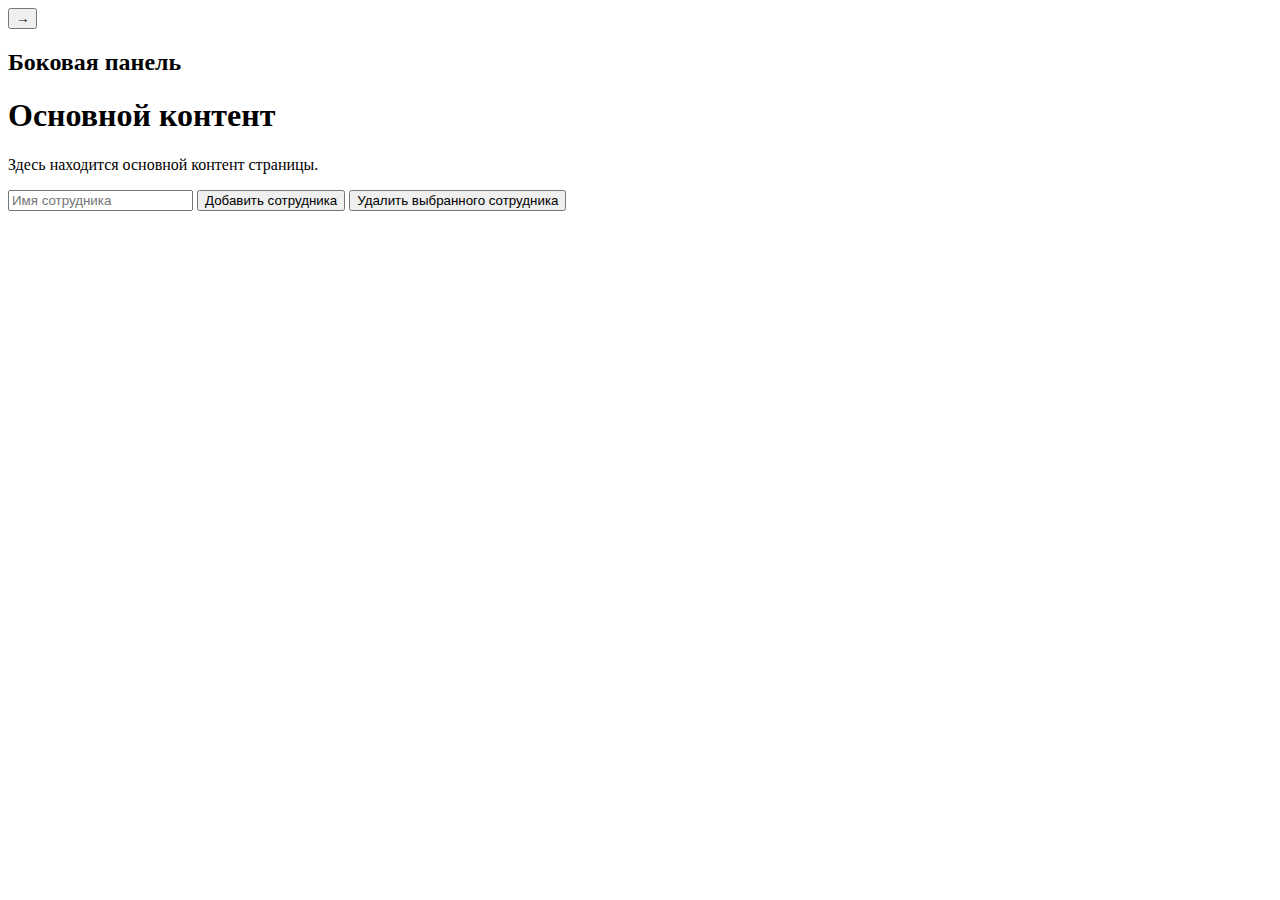
==== index.html @ 0a424344 "Update and rename foxindex.html to index.html" ====
<!doctype html>
<html lang="ru"> 
 <head> 
  <meta charset="UTF-8"> 
  <meta name="viewport" content="width=device-width, initial-scale=1.0"> 
  <link rel="stylesheet" href="styles.css"> 
  <title>Темная тема с боковой панелью</title> 
 </head> 
 <body> <button id="toggleButton" class="toggle-button">→</button> 
  <div class="sidebar" id="sidebar"> 
   <h2>Боковая панель</h2> 
   <ul id="employeeList"> <!-- Список сотрудников будет добавляться здесь --> 
   </ul> 
  </div> 
  <div class="content"> 
   <h1>Основной контент</h1> 
   <p>Здесь находится основной контент страницы.</p> 
   <input type="text" id="employeeName" placeholder="Имя сотрудника"> <button id="addEmployeeButton">Добавить сотрудника</button> <button id="removeEmployeeButton">Удалить выбранного сотрудника</button> 
  </div> 
  <script src="script.js"></script> 
 </body>
</html>
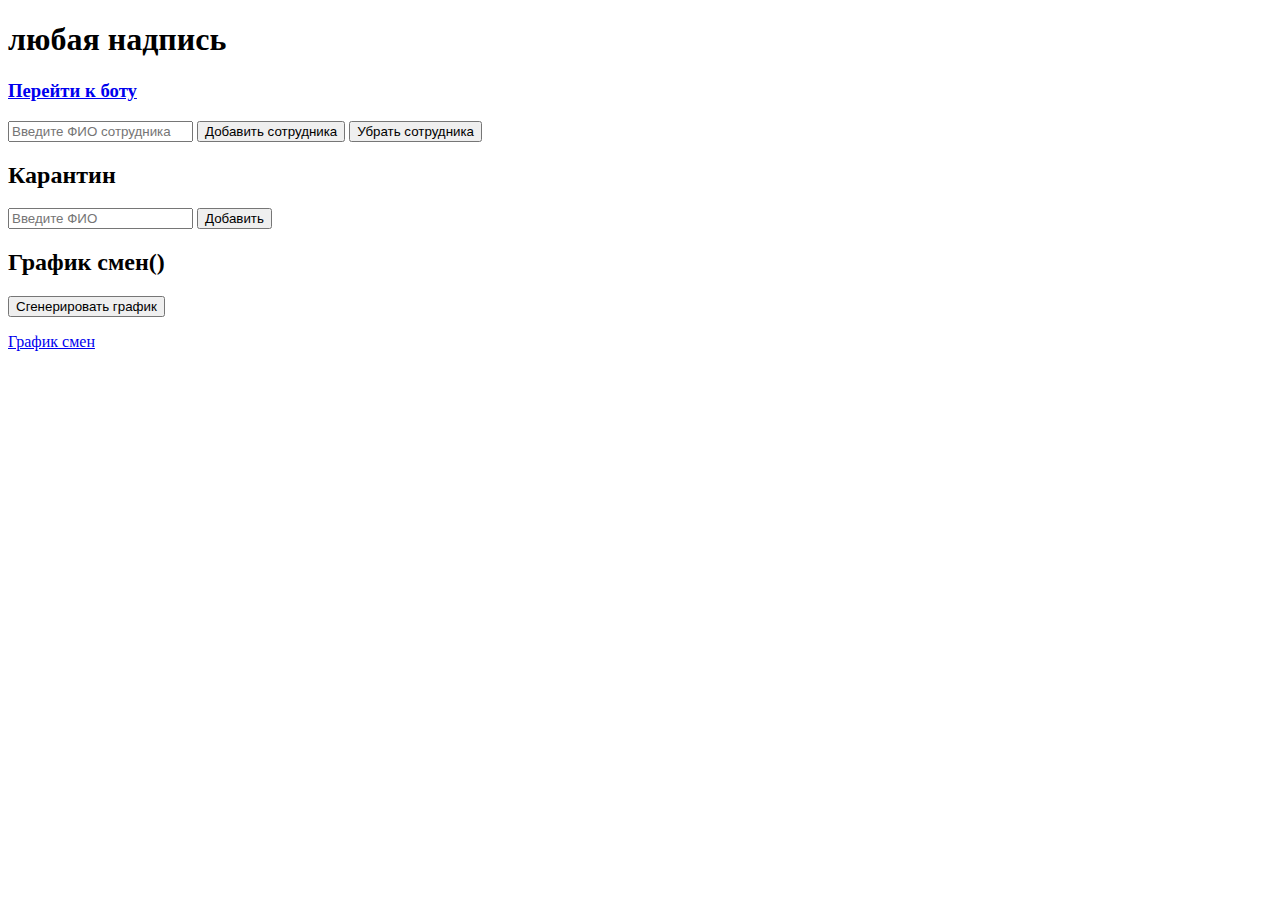
==== commit c1a51f8c: "Add files via upload" ====
--- a/index.html
+++ b/index.html
@@ -3,20 +3,25 @@
  <head> 
   <meta charset="UTF-8"> 
   <meta name="viewport" content="width=device-width, initial-scale=1.0"> 
-  <link rel="stylesheet" href="styles.css"> 
-  <title>Темная тема с боковой панелью</title> 
+  <title>Управление сотрудниками</title> 
  </head> 
- <body> <button id="toggleButton" class="toggle-button">→</button> 
-  <div class="sidebar" id="sidebar"> 
-   <h2>Боковая панель</h2> 
-   <ul id="employeeList"> <!-- Список сотрудников будет добавляться здесь --> 
-   </ul> 
-  </div> 
-  <div class="content"> 
-   <h1>Основной контент</h1> 
-   <p>Здесь находится основной контент страницы.</p> 
-   <input type="text" id="employeeName" placeholder="Имя сотрудника"> <button id="addEmployeeButton">Добавить сотрудника</button> <button id="removeEmployeeButton">Удалить выбранного сотрудника</button> 
+ <body> 
+  <h1>любая надпись</h1> 
+  <h3><a href="https://t.me/radrum_bot" target="_blank">Перейти к боту</a></h3> 
+  <div class="container"> 
+   <div class="input-section"> 
+    <input type="text" id="employeeNameInput" placeholder="Введите ФИО сотрудника"> <button id="addEmployee">Добавить сотрудника</button> <button id="removeEmployee">Убрать сотрудника</button> 
+   </div> 
+   <h2>Карантин</h2> 
+   <div class="quarantine-section"> 
+    <input type="text" id="quarantineEmployeeInput" placeholder="Введите ФИО"> <button id="addQuarantineEmployee">Добавить</button> 
+   </div> 
+   <h2>График смен()</h2> <button id="generateScheduleButton">Сгенерировать график</button> 
+   <p><a href="https://docs.google.com/spreadsheets/d/1T0-JSPF1iy6chIjlKuBkviF3abeUSBfS/edit?usp=drivesdk&amp;ouid=110134712668524267185&amp;rtpof=true&amp;sd=true" target="_blank">График смен</a></p> 
+   <table> 
+    <tbody id="scheduleBody"></tbody> 
+   </table> 
   </div> 
   <script src="script.js"></script> 
  </body>
-</html>
+</html>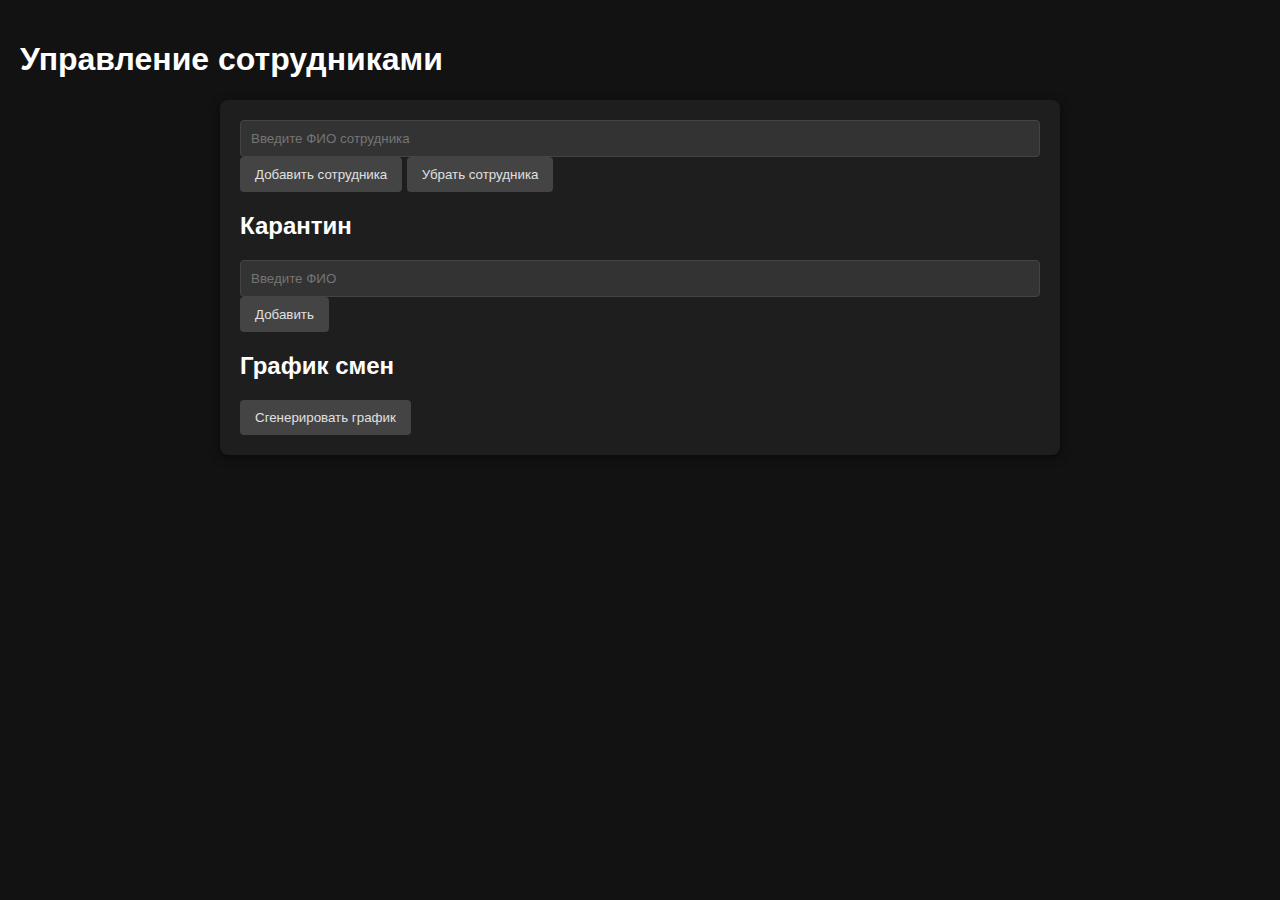
==== commit 2c2d3313: "Add files via upload" ====
--- a/index.html
+++ b/index.html
@@ -4,20 +4,23 @@
   <meta charset="UTF-8"> 
   <meta name="viewport" content="width=device-width, initial-scale=1.0"> 
   <title>Управление сотрудниками</title> 
+  <link rel="stylesheet" href="styles.css"> <!-- Подключение CSS -->
  </head> 
  <body> 
-  <h1>любая надпись</h1> 
-  <h3><a href="https://t.me/radrum_bot" target="_blank">Перейти к боту</a></h3> 
+  <h1>Управление сотрудниками</h1> 
   <div class="container"> 
    <div class="input-section"> 
-    <input type="text" id="employeeNameInput" placeholder="Введите ФИО сотрудника"> <button id="addEmployee">Добавить сотрудника</button> <button id="removeEmployee">Убрать сотрудника</button> 
+    <input type="text" id="employeeNameInput" placeholder="Введите ФИО сотрудника"> 
+    <button id="addEmployee">Добавить сотрудника</button> 
+    <button id="removeEmployee">Убрать сотрудника</button> 
    </div> 
    <h2>Карантин</h2> 
    <div class="quarantine-section"> 
-    <input type="text" id="quarantineEmployeeInput" placeholder="Введите ФИО"> <button id="addQuarantineEmployee">Добавить</button> 
+    <input type="text" id="quarantineEmployeeInput" placeholder="Введите ФИО"> 
+    <button id="addQuarantineEmployee">Добавить</button> 
    </div> 
-   <h2>График смен()</h2> <button id="generateScheduleButton">Сгенерировать график</button> 
-   <p><a href="https://docs.google.com/spreadsheets/d/1T0-JSPF1iy6chIjlKuBkviF3abeUSBfS/edit?usp=drivesdk&amp;ouid=110134712668524267185&amp;rtpof=true&amp;sd=true" target="_blank">График смен</a></p> 
+   <h2>График смен</h2> 
+   <button id="generateScheduleButton">Сгенерировать график</button> 
    <table> 
     <tbody id="scheduleBody"></tbody> 
    </table> 
--- a/styles.css
+++ b/styles.css
@@ -0,0 +1,58 @@
+/* Основные стили для темной темы */
+body {
+    background-color: #121212; /* Темный фон */
+    color: #e0e0e0; /* Светлый текст */
+    font-family: Arial, sans-serif; /* Шрифт */
+    margin: 0;
+    padding: 20px;
+}
+
+h1, h2, h3 {
+    color: #ffffff; /* Белый цвет для заголовков */
+}
+
+.container {
+    max-width: 800px; /* Максимальная ширина контейнера */
+    margin: auto; /* Центрирование контейнера */
+    padding: 20px;
+    border-radius: 8px; /* Закругленные углы */
+    background-color: #1e1e1e; /* Темный фон для контейнера */
+    box-shadow: 0 2px 10px rgba(0, 0, 0, 0.5); /* Тень для контейнера */
+}
+
+.input-section, .quarantine-section {
+    margin-bottom: 20px; /* Отступ между секциями */
+}
+
+input[type="text"] {
+    width: calc(100% - 22px); /* Ширина поля ввода */
+    padding: 10px; /* Отступ внутри поля ввода */
+    border: 1px solid #444; /* Темная рамка */
+    border-radius: 4px; /* Закругленные углы */
+    background-color: #333; /* Темный фон для поля ввода */
+    color: #e0e0e0; /* Светлый текст */
+}
+
+button {
+    padding: 10px 15px; /* Отступы для кнопок */
+    border: none; /* Без рамки */
+    border-radius: 4px; /* Закругленные углы */
+    background-color: #444; /* Темный фон для кнопок */
+    color: #e0e0e0; /* Светлый текст */
+    cursor: pointer; /* Указатель при наведении */
+    transition: background-color 0.3s; /* Плавный переход цвета */
+}
+
+button:hover {
+    background-color: #555; /* Цвет кнопки при наведении */
+}
+
+table {
+    width: 100%; /* Ширина таблицы */
+    border-collapse: collapse; /* Убираем отступы между ячейками */
+}
+
+td {
+    padding: 10px; /* Отступы внутри ячеек */
+    border: 1px solid #444; /* Темная рамка для ячеек */
+}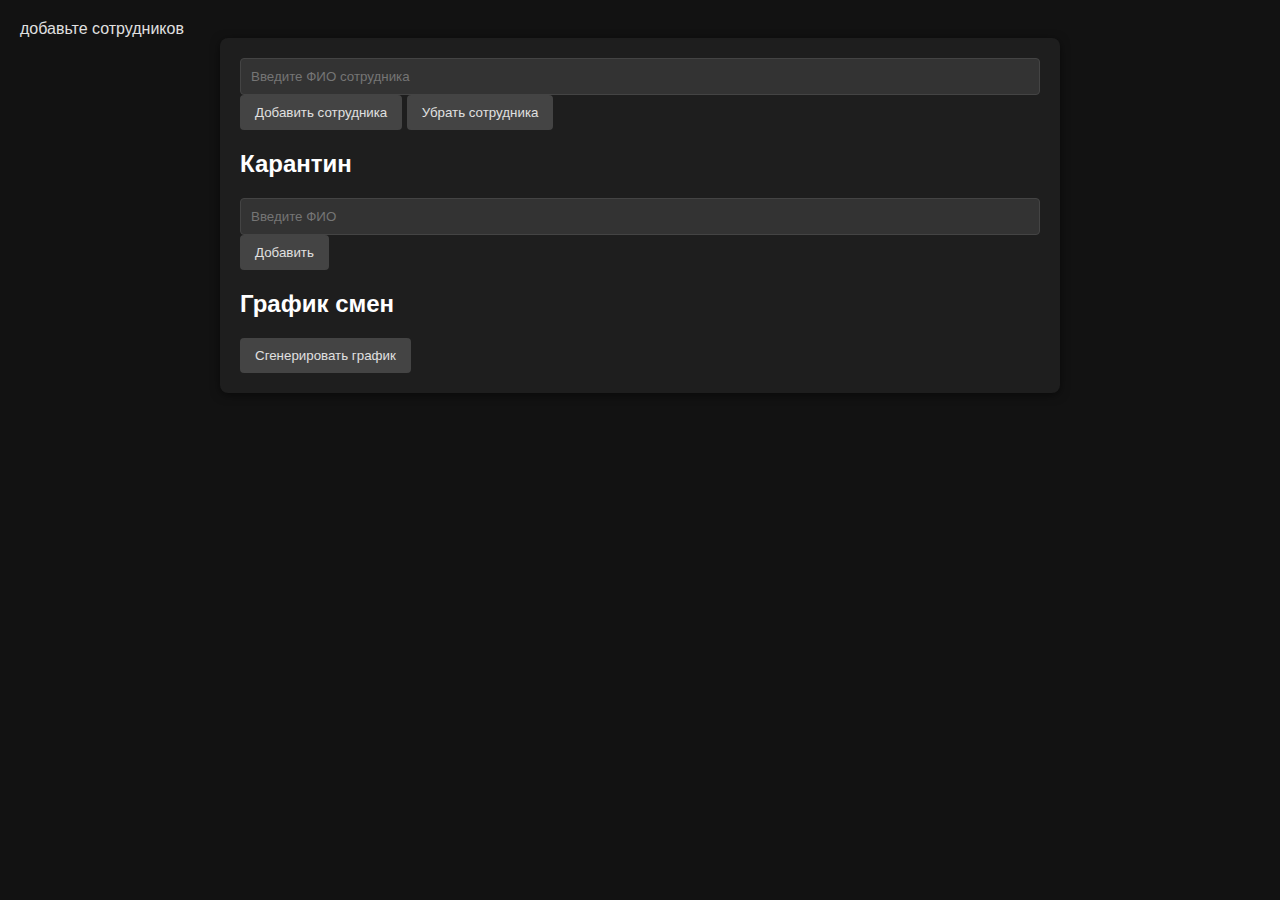
==== commit c2c32c1d: "изменение приветствия" ====
--- a/index.html
+++ b/index.html
@@ -7,7 +7,7 @@
   <link rel="stylesheet" href="styles.css"> <!-- Подключение CSS -->
  </head> 
  <body> 
-  <h1>Управление сотрудниками</h1> 
+  <h>добавьте сотрудников</h1> 
   <div class="container"> 
    <div class="input-section"> 
     <input type="text" id="employeeNameInput" placeholder="Введите ФИО сотрудника"> 
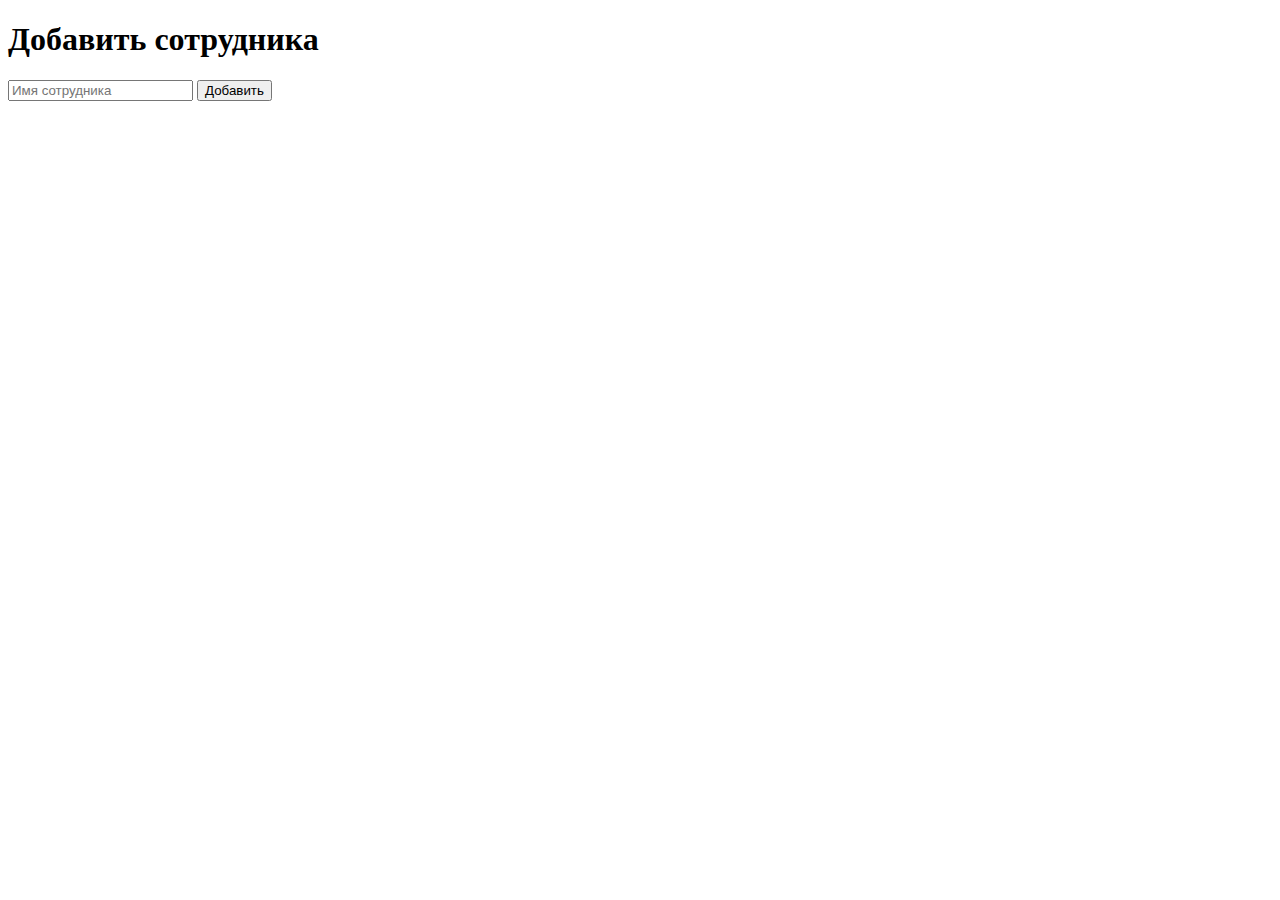
==== commit 9c6b504d: "Add files via upload" ====
--- a/index.html
+++ b/index.html
@@ -1,30 +1,42 @@
-<!doctype html>
-<html lang="ru"> 
- <head> 
-  <meta charset="UTF-8"> 
-  <meta name="viewport" content="width=device-width, initial-scale=1.0"> 
-  <title>Управление сотрудниками</title> 
-  <link rel="stylesheet" href="styles.css"> <!-- Подключение CSS -->
- </head> 
- <body> 
-  <h>добавьте сотрудников</h1> 
-  <div class="container"> 
-   <div class="input-section"> 
-    <input type="text" id="employeeNameInput" placeholder="Введите ФИО сотрудника"> 
-    <button id="addEmployee">Добавить сотрудника</button> 
-    <button id="removeEmployee">Убрать сотрудника</button> 
-   </div> 
-   <h2>Карантин</h2> 
-   <div class="quarantine-section"> 
-    <input type="text" id="quarantineEmployeeInput" placeholder="Введите ФИО"> 
-    <button id="addQuarantineEmployee">Добавить</button> 
-   </div> 
-   <h2>График смен</h2> 
-   <button id="generateScheduleButton">Сгенерировать график</button> 
-   <table> 
-    <tbody id="scheduleBody"></tbody> 
-   </table> 
-  </div> 
-  <script src="script.js"></script> 
- </body>
+<!DOCTYPE html>
+<html lang="ru">
+<head>
+    <meta charset="UTF-8">
+    <meta name="viewport" content="width=device-width, initial-scale=1.0">
+    <title>Управление сотрудниками</title>
+    <script>
+        async function addEmployee(event) {
+            event.preventDefault(); // Предотвращаем перезагрузку страницы
+
+            const name = document.getElementById('employeeName').value;
+            const response = await fetch('/employees', {
+                method: 'POST',
+                headers: {
+                    'Content-Type': 'application/json'
+                },
+                body: JSON.stringify({ name: name })
+            });
+
+            const messageElement = document.getElementById('message');
+
+            if (response.ok) {
+                messageElement.innerText = 'Сотрудник добавлен успешно!';
+                messageElement.style.color = 'green'; // Успешное сообщение
+                document.getElementById('employeeName').value = ''; // Очищаем поле ввода
+            } else {
+                const errorData = await response.json();
+                messageElement.innerText = 'Ошибка: ' + errorData.message;
+                messageElement.style.color = 'red'; // Сообщение об ошибке
+            }
+        }
+    </script>
+</head>
+<body>
+    <h1>Добавить сотрудника</h1>
+    <form onsubmit="addEmployee(event)">
+        <input type="text" id="employeeName" placeholder="Имя сотрудника" required>
+        <button type="submit">Добавить</button>
+    </form>
+    <p id="message"></p> <!-- Место для отображения сообщения -->
+</body>
 </html>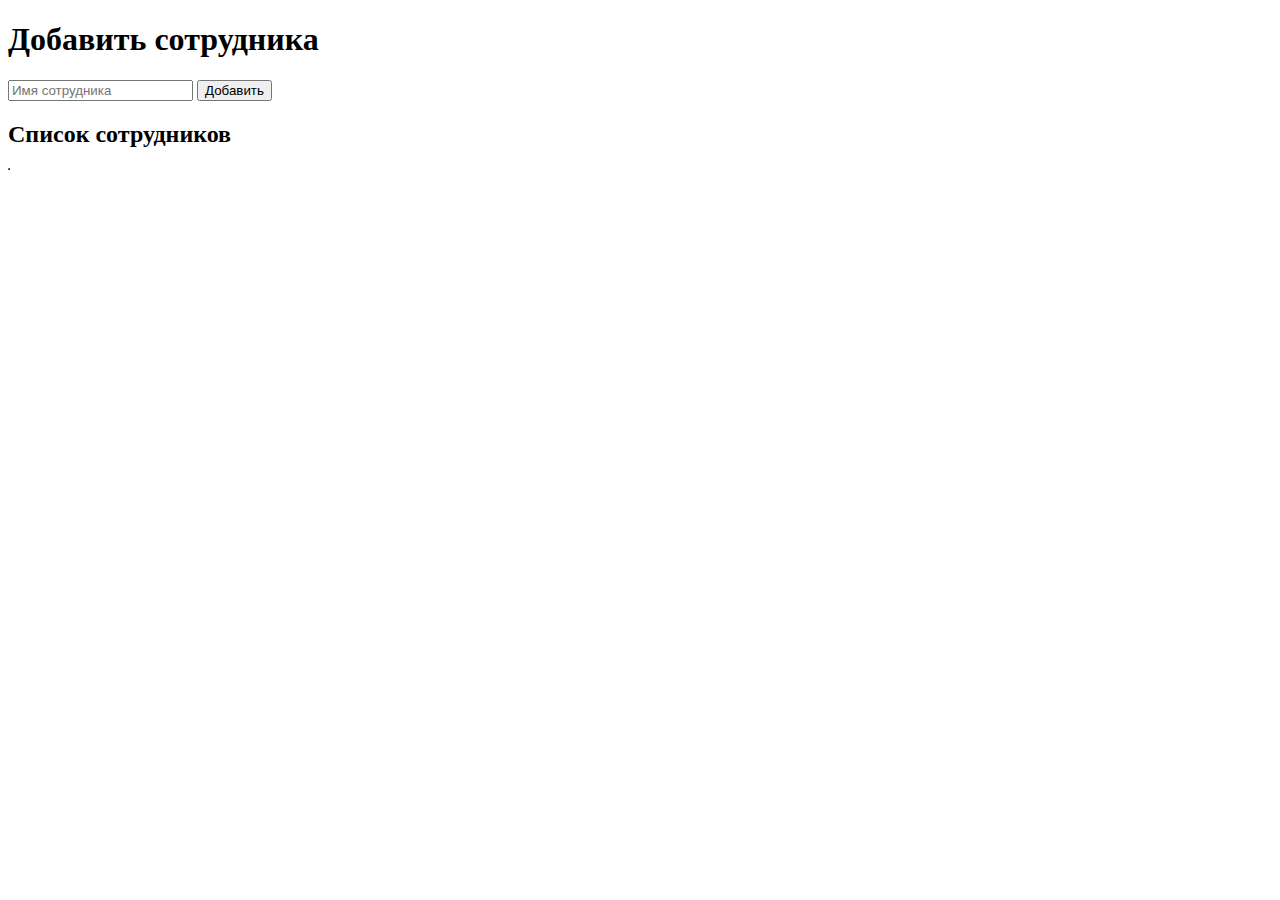
==== commit 2032a486: "Add files via upload" ====
--- a/index.html
+++ b/index.html
@@ -20,12 +20,14 @@
             const messageElement = document.getElementById('message');
 
             if (response.ok) {
-                messageElement.innerText = 'Сотрудник добавлен успешно!';
+                const data = await response.json();
+                messageElement.innerText = data.message; // Отображаем сообщение об успешном добавлении
                 messageElement.style.color = 'green'; // Успешное сообщение
                 document.getElementById('employeeName').value = ''; // Очищаем поле ввода
+                location.reload(); // Перезагружаем страницу, чтобы обновить список сотрудников
             } else {
                 const errorData = await response.json();
-                messageElement.innerText = 'Ошибка: ' + errorData.message;
+                messageElement.innerText = 'Ошибка: ' + errorData.message; // Отображаем сообщение об ошибке
                 messageElement.style.color = 'red'; // Сообщение об ошибке
             }
         }
@@ -38,5 +40,7 @@
         <button type="submit">Добавить</button>
     </form>
     <p id="message"></p> <!-- Место для отображения сообщения -->
-</body>
-</html>+
+    <h2>Список сотрудников</h2>
+    <table border="1">
+       